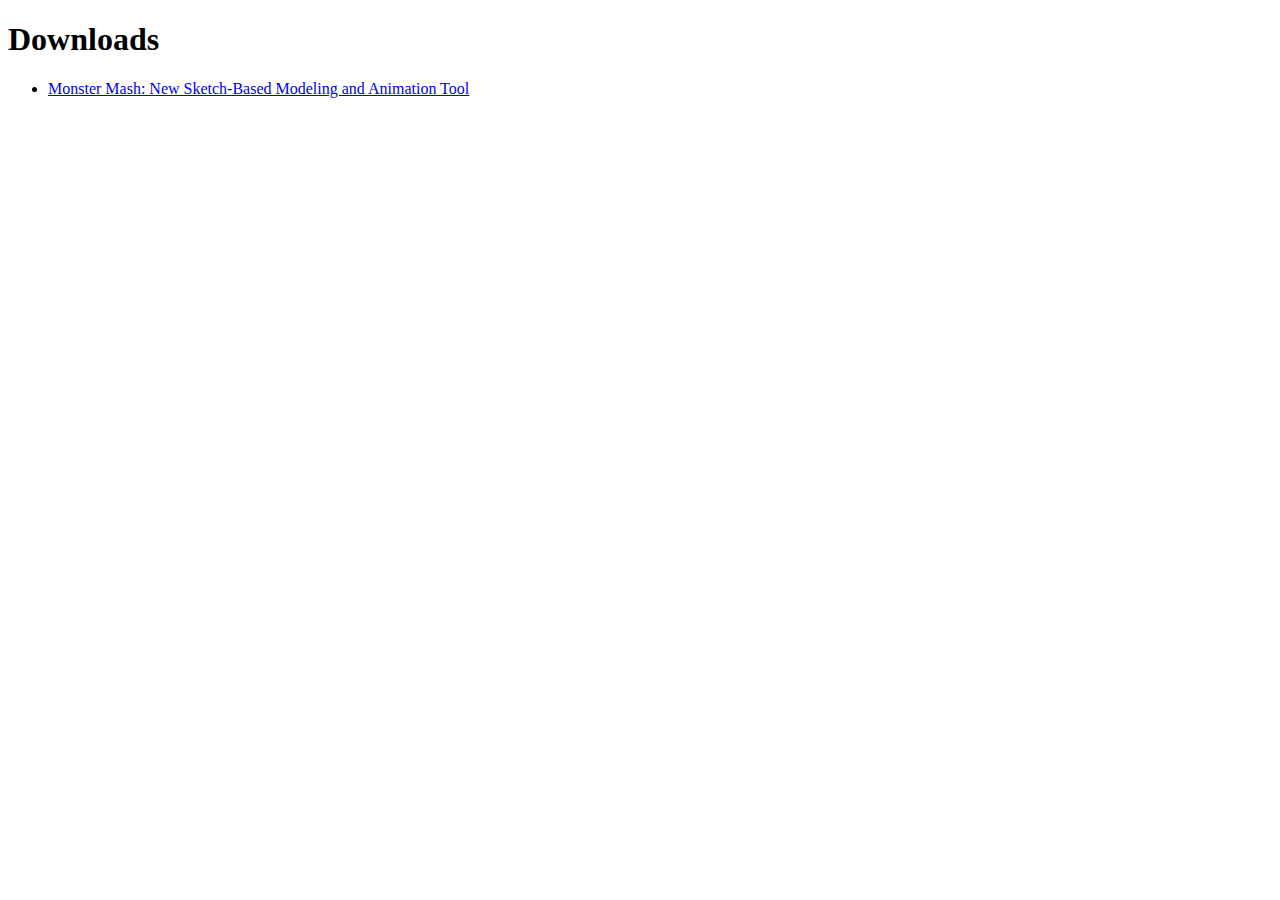
==== _downloads.html @ e3a280df "init" ====
<!DOCTYPE html>
<html>
	<head>
		<meta charset="UTF-8">
        <title> Downloads </title>
    </head>
    <body>
        <h1> Downloads </h1>
        <ul>
            <li><a id="https://monstermash.zone/" href="index.html"> Monster Mash: New Sketch-Based Modeling and Animation Tool </a></li>
        </ul>
    </body>
</html>
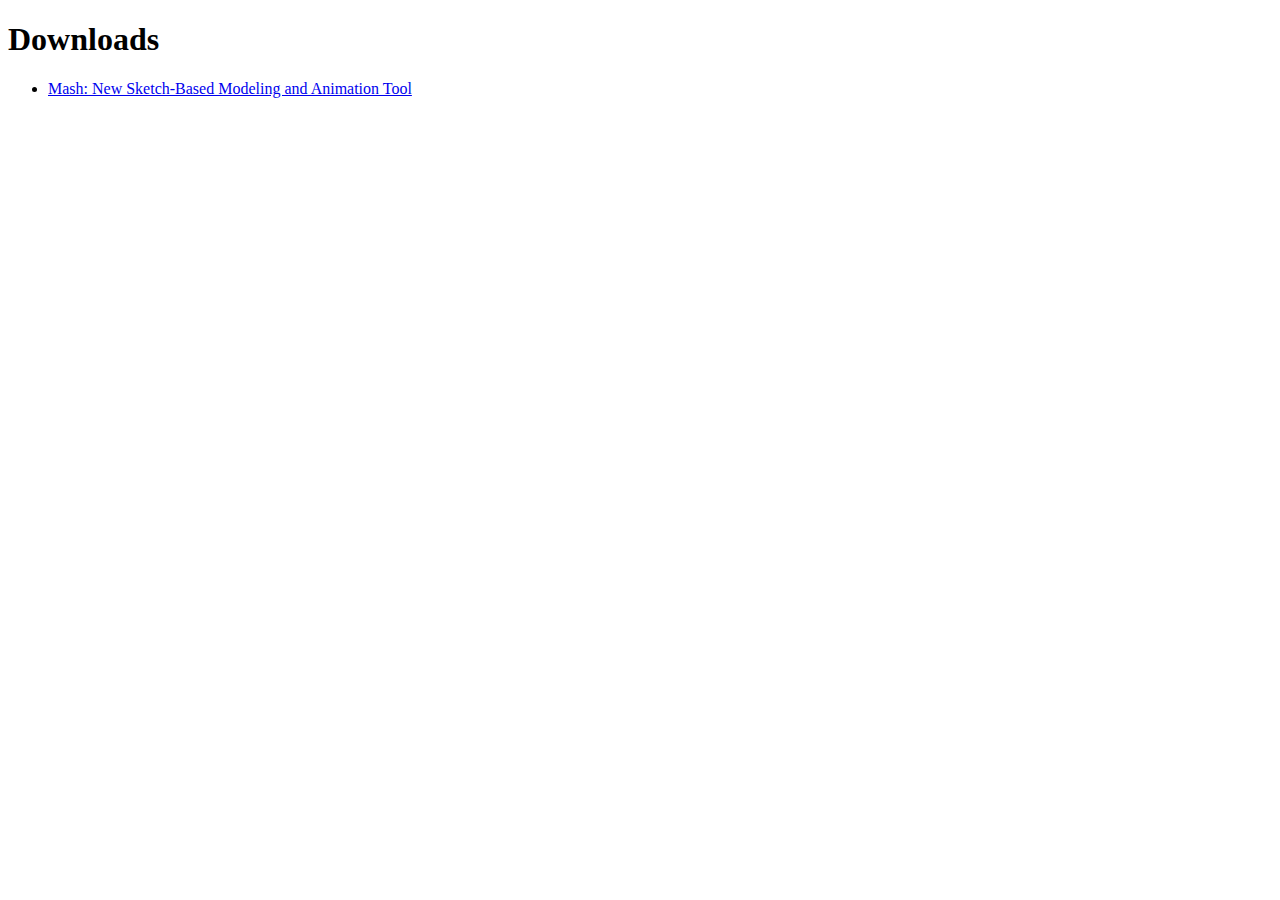
==== commit bc9ff0a6: "部分汉化" ====
--- a/_downloads.html
+++ b/_downloads.html
@@ -1,13 +1,16 @@
 <!DOCTYPE html>
 <html>
-	<head>
-		<meta charset="UTF-8">
-        <title> Downloads </title>
-    </head>
-    <body>
-        <h1> Downloads </h1>
-        <ul>
-            <li><a id="https://monstermash.zone/" href="index.html"> Monster Mash: New Sketch-Based Modeling and Animation Tool </a></li>
-        </ul>
-    </body>
-</html>
+
+<head>
+    <meta charset="UTF-8">
+    <title> Downloads </title>
+</head>
+
+<body>
+    <h1> Downloads </h1>
+    <ul>
+        <li><a id="https://hungking.org/mash/" href="index.html"> Mash: New Sketch-Based Modeling and Animation Tool </a></li>
+    </ul>
+</body>
+
+</html>